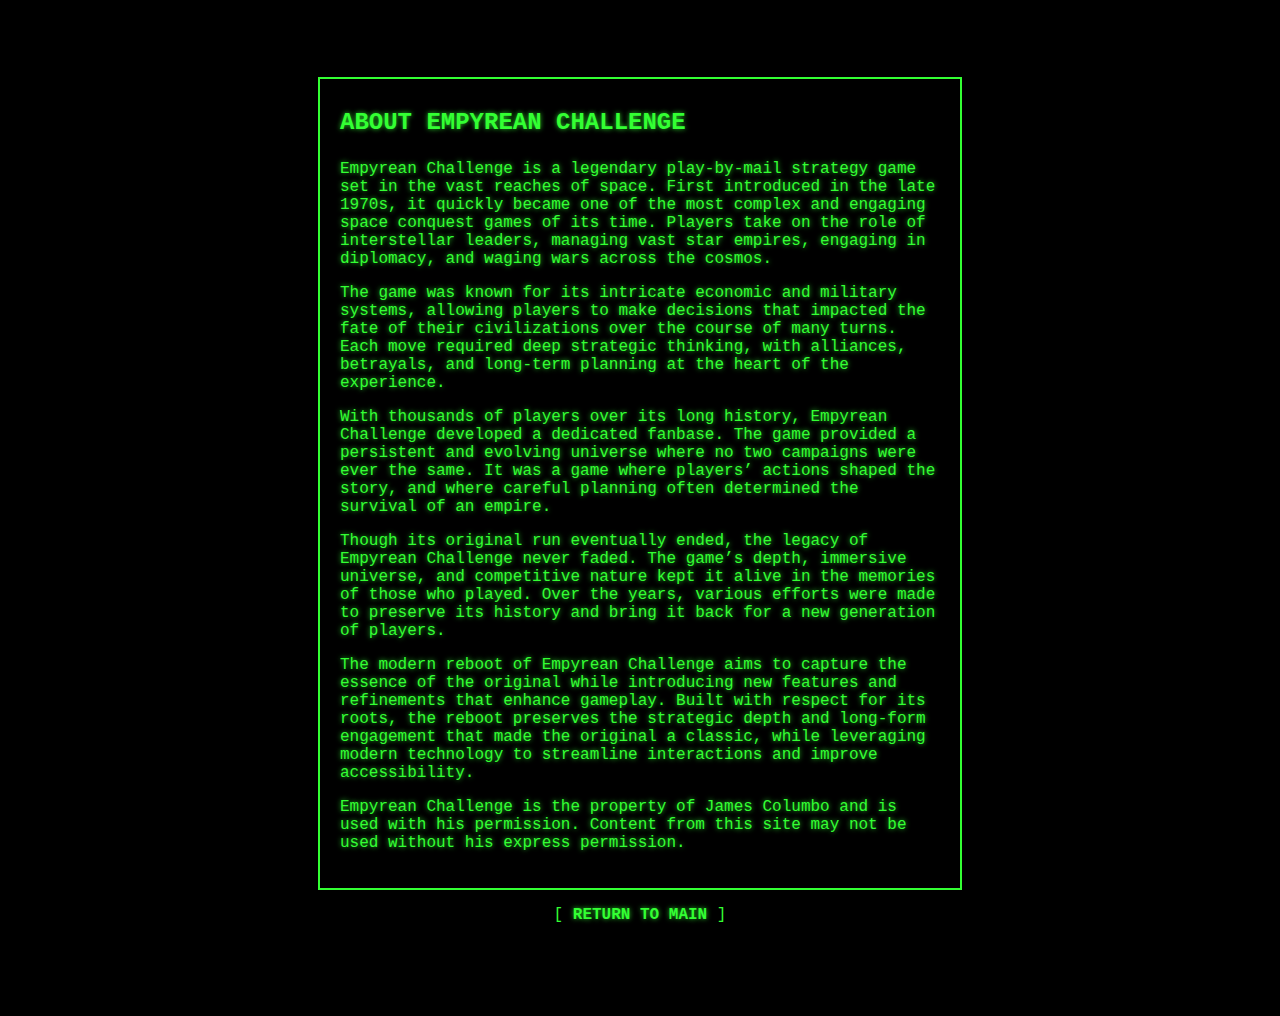
==== public/about.html @ fd72343b "added base site" ====
<!-- Copyright (c) 2025 Michael D Henderson. All rights reserved. -->

<!DOCTYPE html>
<html lang="en">
<head>
    <meta charset="UTF-8">
    <meta name="viewport" content="width=device-width, initial-scale=1.0">
    <title>About Empyrean Challenge</title>
    <link rel="stylesheet" href="css/styles.css">
</head>
<body>
<div class="terminal">
    <p class="title">ABOUT EMPYREAN CHALLENGE</p>

    <p>Empyrean Challenge is a legendary play-by-mail strategy game set in the vast reaches of space. First introduced in the late 1970s, it quickly became one of the most complex and engaging space conquest games of its time. Players take on the role of interstellar leaders, managing vast star empires, engaging in diplomacy, and waging wars across the cosmos.</p>

    <p>The game was known for its intricate economic and military systems, allowing players to make decisions that impacted the fate of their civilizations over the course of many turns. Each move required deep strategic thinking, with alliances, betrayals, and long-term planning at the heart of the experience.</p>

    <p>With thousands of players over its long history, Empyrean Challenge developed a dedicated fanbase. The game provided a persistent and evolving universe where no two campaigns were ever the same. It was a game where players’ actions shaped the story, and where careful planning often determined the survival of an empire.</p>

    <p>Though its original run eventually ended, the legacy of Empyrean Challenge never faded. The game’s depth, immersive universe, and competitive nature kept it alive in the memories of those who played. Over the years, various efforts were made to preserve its history and bring it back for a new generation of players.</p>

    <p>The modern reboot of Empyrean Challenge aims to capture the essence of the original while introducing new features and refinements that enhance gameplay. Built with respect for its roots, the reboot preserves the strategic depth and long-form engagement that made the original a classic, while leveraging modern technology to streamline interactions and improve accessibility.</p>

    <p>Empyrean Challenge is the property of James Columbo and is used with his permission. Content from this site may not be used without his express permission.</p>
</div>

<p>[ <a href="index.html">RETURN TO MAIN</a> ]</p>
</body>
</html>
---- public/css/styles.css ----
/* Copyright (c) 2025 Michael D Henderson. All rights reserved. */

body {
    background-color: black;
    color: #33ff33;
    font-family: 'Courier New', Courier, monospace;
    padding: 50px;
    height: 100vh;
    display: flex;
    flex-direction: column;
    justify-content: center;
    align-items: center;
}

a {
    color: #33FF33;
    text-decoration: none;
    font-weight: bold;
    text-shadow: 0px 0px 5px rgba(51, 255, 51, 0.8);
}

a:hover {
    text-shadow: 0px 0px 10px rgba(51, 255, 51, 1);
    animation: blink 0.5s step-end infinite alternate;
}

.terminal {
    border: 2px solid #33ff33;
    padding: 20px;
    width: 80%;
    max-width: 600px;
    text-shadow: 0px 0px 5px rgba(51, 255, 51, 0.8);
    text-align: left;
}

@keyframes blink {
    50% { opacity: 0; }
}

.boot {
    font-size: 18px;
    animation: blink 1s step-end infinite;
}

.title {
    font-size: 24px;
    font-weight: bold;
    margin-top: 10px;
}

.message {
    font-size: 18px;
    margin-top: 15px;
}
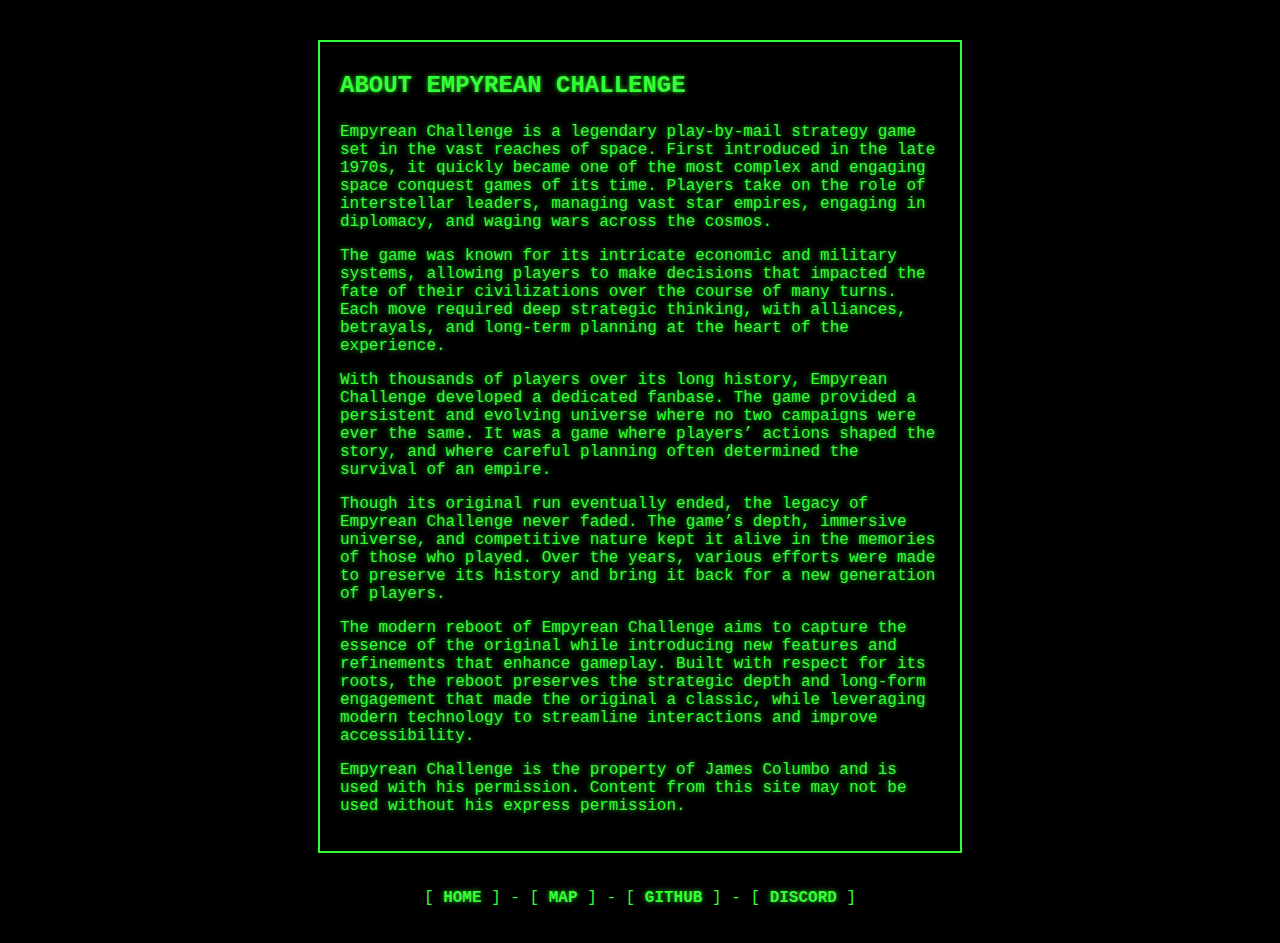
==== commit 9cbdf278: "fixed terminal display on mobile devices" ====
--- a/public/about.html
+++ b/public/about.html
@@ -25,6 +25,14 @@
     <p>Empyrean Challenge is the property of James Columbo and is used with his permission. Content from this site may not be used without his express permission.</p>
 </div>
 
-<p>[ <a href="index.html">RETURN TO MAIN</a> ]</p>
+<p>
+    [ <a href="index.html">HOME</a> ]
+    -
+    [ <a href="sample-cluster.html">MAP</a> ]
+    -
+    [ <a href="https://github.com/playbymail/empyr">GITHUB</a> ]
+    -
+    [ <a href="https://discord.com">DISCORD</a> ]
+</p>
 </body>
 </html>
--- a/public/css/styles.css
+++ b/public/css/styles.css
@@ -4,12 +4,13 @@
     background-color: black;
     color: #33ff33;
     font-family: 'Courier New', Courier, monospace;
-    padding: 50px;
-    height: 100vh;
+    padding: 20px;
+    min-height: 100vh;
     display: flex;
     flex-direction: column;
-    justify-content: center;
     align-items: center;
+    overflow-y: auto;
+    margin: 0;
 }
 
 a {
@@ -31,6 +32,7 @@
     max-width: 600px;
     text-shadow: 0px 0px 5px rgba(51, 255, 51, 0.8);
     text-align: left;
+    margin: 20px 0;
 }
 
 @keyframes blink {
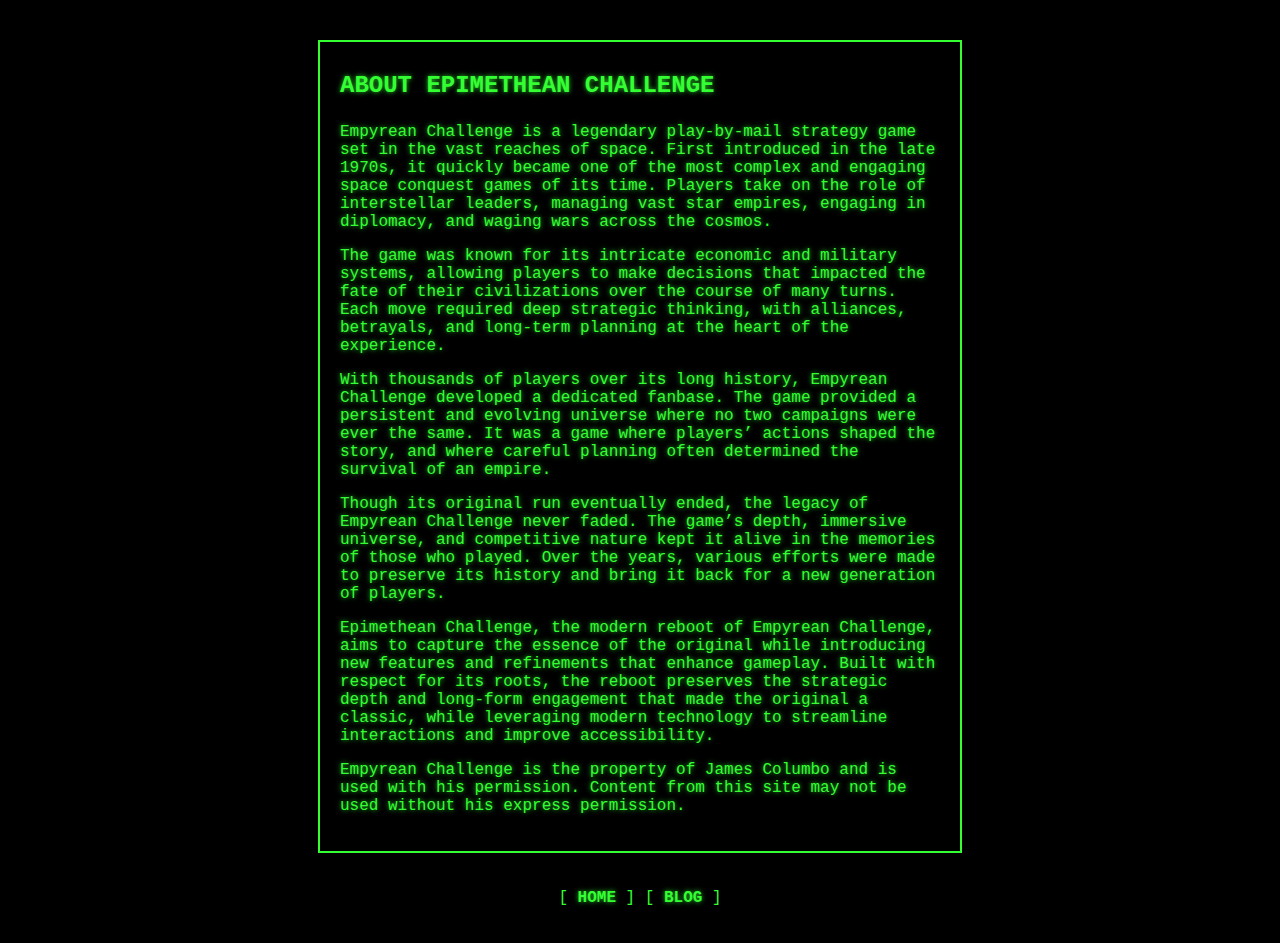
==== commit d683a7b2: "started on the database schema" ====
--- a/public/about.html
+++ b/public/about.html
@@ -5,12 +5,12 @@
 <head>
     <meta charset="UTF-8">
     <meta name="viewport" content="width=device-width, initial-scale=1.0">
-    <title>About Empyrean Challenge</title>
+    <title>About Epimethean Challenge</title>
     <link rel="stylesheet" href="css/styles.css">
 </head>
 <body>
 <div class="terminal">
-    <p class="title">ABOUT EMPYREAN CHALLENGE</p>
+    <p class="title">ABOUT EPIMETHEAN CHALLENGE</p>
 
     <p>Empyrean Challenge is a legendary play-by-mail strategy game set in the vast reaches of space. First introduced in the late 1970s, it quickly became one of the most complex and engaging space conquest games of its time. Players take on the role of interstellar leaders, managing vast star empires, engaging in diplomacy, and waging wars across the cosmos.</p>
 
@@ -20,19 +20,12 @@
 
     <p>Though its original run eventually ended, the legacy of Empyrean Challenge never faded. The game’s depth, immersive universe, and competitive nature kept it alive in the memories of those who played. Over the years, various efforts were made to preserve its history and bring it back for a new generation of players.</p>
 
-    <p>The modern reboot of Empyrean Challenge aims to capture the essence of the original while introducing new features and refinements that enhance gameplay. Built with respect for its roots, the reboot preserves the strategic depth and long-form engagement that made the original a classic, while leveraging modern technology to streamline interactions and improve accessibility.</p>
+    <p>Epimethean Challenge, the modern reboot of Empyrean Challenge, aims to capture the essence of the original while introducing new features and refinements that enhance gameplay. Built with respect for its roots, the reboot preserves the strategic depth and long-form engagement that made the original a classic, while leveraging modern technology to streamline interactions and improve accessibility.</p>
 
     <p>Empyrean Challenge is the property of James Columbo and is used with his permission. Content from this site may not be used without his express permission.</p>
 </div>
 
-<p>
-    [ <a href="index.html">HOME</a> ]
-    -
-    [ <a href="sample-cluster.html">MAP</a> ]
-    -
-    [ <a href="https://github.com/playbymail/empyr">GITHUB</a> ]
-    -
-    [ <a href="https://discord.com">DISCORD</a> ]
-</p>
+<p>[ <a href="index.html">HOME</a> ] [ <a href="blog.html">BLOG</a> ]</p>
+
 </body>
 </html>
--- a/public/css/styles.css
+++ b/public/css/styles.css
@@ -54,3 +54,7 @@
     font-size: 18px;
     margin-top: 15px;
 }
+
+.text-right {
+    text-align: right;
+}
